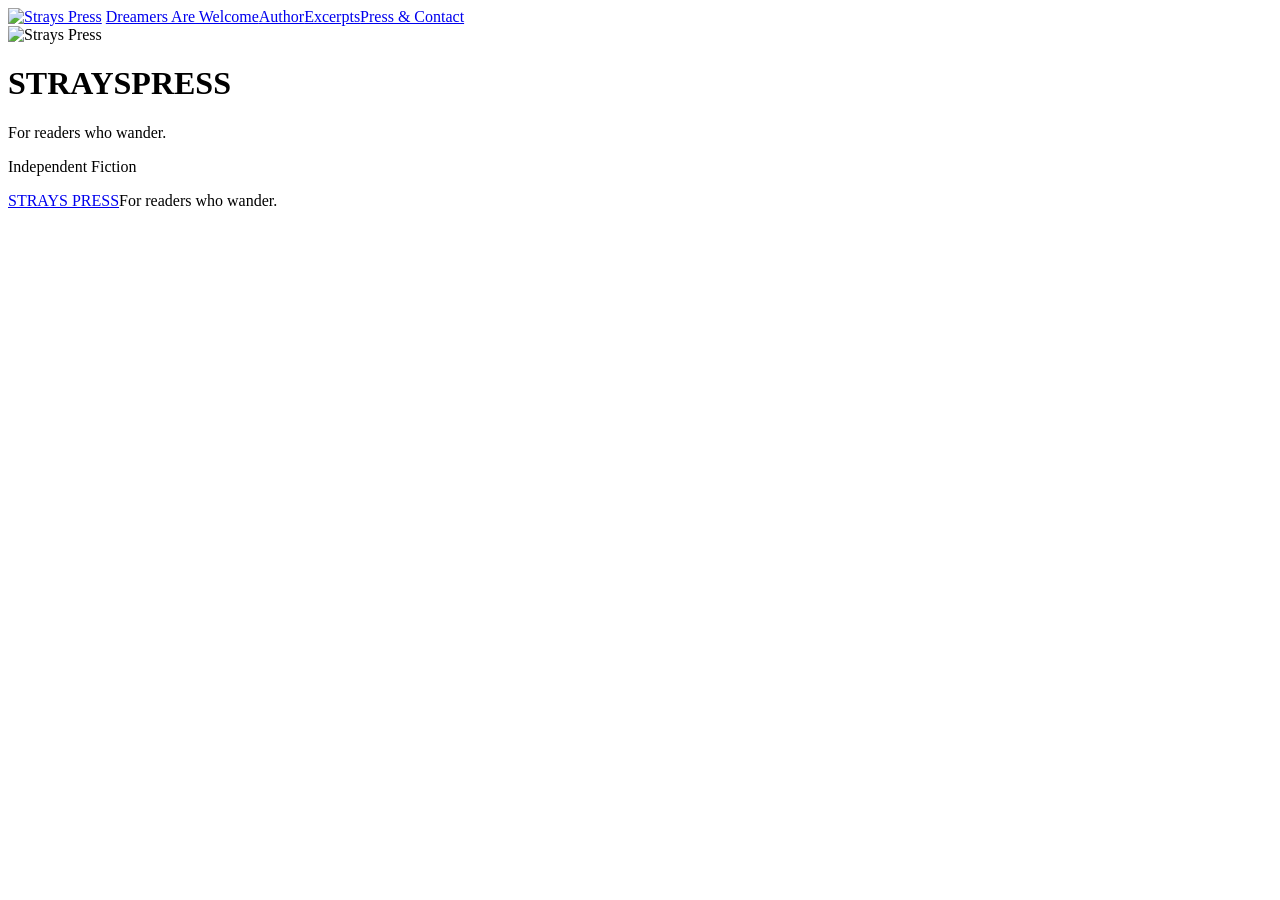
==== index.html @ a2c7b24a "Add linked Strays Press logo to site navigation" ====
<!doctype html><html lang="en"><head><meta charset="utf-8"><meta name="viewport" content="width=device-width,initial-scale=1"><title>Strays Press</title><meta name="description" content="Strays Press — independent fiction for readers who wander."><link rel="stylesheet" href="styles.css"></head><body><header><div class="wrap"><nav>
<a class="nav-brand" href="index.html" aria-label="Strays Press — home"><img src="assets/strays-logo.png" alt="Strays Press"></a>
<a href="dreamers.html">Dreamers Are Welcome</a><a href="author.html">Author</a><a href="excerpts.html">Excerpts</a><a href="press.html">Press &amp; Contact</a>
</nav></div></header><main class="hero"><img src="assets/strays-logo.png" alt="Strays Press"><h1><span>STRAYS</span><span>PRESS</span></h1><p class="tag">For readers who wander.</p><p class="kicker">Independent Fiction</p></main><footer><a href="index.html">STRAYS PRESS</a><span class="footer-tag">For readers who wander.</span></footer></body></html>
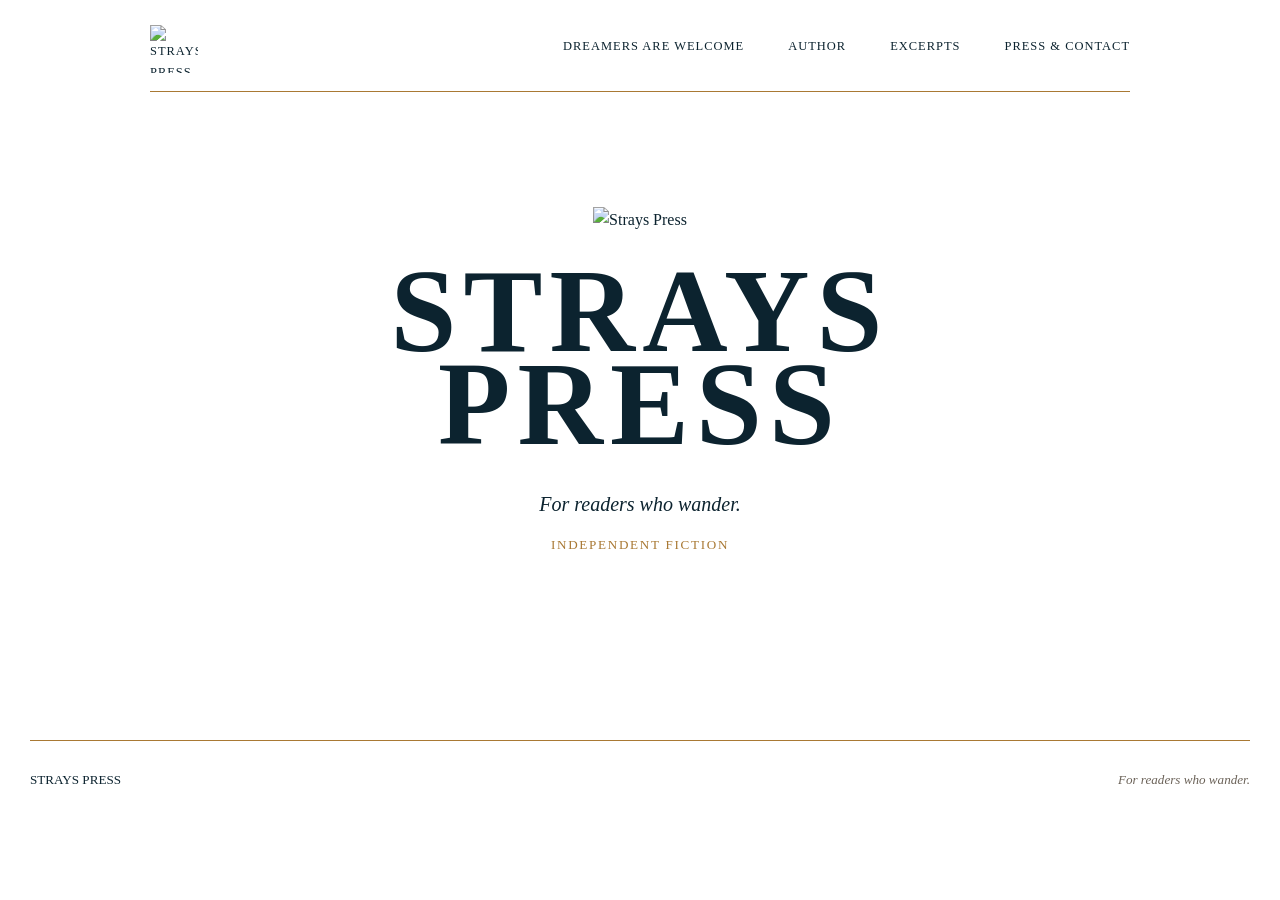
==== commit c3ef8dc7: "Fix oversized navigation logo and refresh cached styles" ====
--- a/index.html
+++ b/index.html
@@ -1,4 +1,4 @@
-<!doctype html><html lang="en"><head><meta charset="utf-8"><meta name="viewport" content="width=device-width,initial-scale=1"><title>Strays Press</title><meta name="description" content="Strays Press — independent fiction for readers who wander."><link rel="stylesheet" href="styles.css"></head><body><header><div class="wrap"><nav>
-<a class="nav-brand" href="index.html" aria-label="Strays Press — home"><img src="assets/strays-logo.png" alt="Strays Press"></a>
+<!doctype html><html lang="en"><head><meta charset="utf-8"><meta name="viewport" content="width=device-width,initial-scale=1"><title>Strays Press</title><meta name="description" content="Strays Press — independent fiction for readers who wander."><link rel="stylesheet" href="styles.css?v=navfix2"></head><body><header><div class="wrap"><nav>
+<a class="nav-brand" href="index.html" aria-label="Strays Press — home"><img src="assets/strays-logo.png" alt="Strays Press" width="48" height="48" style="display:block;width:48px;height:48px;max-width:48px;max-height:48px;object-fit:contain"></a>
 <a href="dreamers.html">Dreamers Are Welcome</a><a href="author.html">Author</a><a href="excerpts.html">Excerpts</a><a href="press.html">Press &amp; Contact</a>
 </nav></div></header><main class="hero"><img src="assets/strays-logo.png" alt="Strays Press"><h1><span>STRAYS</span><span>PRESS</span></h1><p class="tag">For readers who wander.</p><p class="kicker">Independent Fiction</p></main><footer><a href="index.html">STRAYS PRESS</a><span class="footer-tag">For readers who wander.</span></footer></body></html>
--- a/styles.css
+++ b/styles.css
@@ -0,0 +1,29 @@
+
+:root{--ink:#0c232f;--gold:#a97934;--muted:#6b6258;--rule:#ded2c1;--max:980px}
+*{box-sizing:border-box}html{scroll-behavior:smooth}
+body{margin:0;background:#fff;color:var(--ink);font-family:Georgia,"Times New Roman",serif;line-height:1.65}
+a{color:inherit;text-decoration:none}.wrap{width:min(var(--max),calc(100% - 48px));margin:auto}
+header{background:#fff;position:sticky;top:0;z-index:10}
+nav{display:flex;justify-content:center;gap:44px;padding:25px 0 18px;border-bottom:1px solid var(--gold);font-size:.78rem;letter-spacing:.08em;text-transform:uppercase}
+nav a{padding-bottom:5px}nav a:hover,nav a.active{border-bottom:2px solid var(--gold)}
+main{min-height:72vh}.hero{text-align:center;padding:115px 20px 100px}
+.hero img{width:150px;height:auto;margin-bottom:32px}.hero h1{font-size:clamp(4rem,11vw,7.4rem);line-height:.78;letter-spacing:.06em;margin:0}
+.hero h1 span{display:block}.tag{font-style:italic;font-size:1.25rem;margin:38px 0 8px}.kicker,.eyebrow{color:var(--gold);text-transform:uppercase;letter-spacing:.13em;font-size:.82rem}
+.page-title{text-align:center;padding:90px 0 65px}.page-title h1{font-size:clamp(2.7rem,6vw,4.3rem);font-weight:normal;margin:0 0 10px}
+.book{max-width:900px;margin:0 auto;padding-bottom:85px}.book-cover{float:left;width:280px;margin:5px 45px 28px 0;box-shadow:0 4px 18px rgba(0,0,0,.09)}
+.lead{font-weight:bold;font-size:1.18rem}.book p{text-align:justify}.clear{clear:both}
+.meta{text-align:center;border-top:1px solid var(--rule);border-bottom:1px solid var(--rule);padding:25px;margin:55px 0 45px;letter-spacing:.06em;text-transform:uppercase;font-size:.82rem}
+.cta{text-align:center;margin:55px 0}.cta h2{font-weight:normal;font-size:1.8rem}.button{display:inline-block;border-bottom:1px solid var(--gold);padding:7px 2px;text-transform:uppercase;letter-spacing:.09em;font-size:.82rem}
+.author{max-width:900px;margin:auto;padding-bottom:85px;display:grid;grid-template-columns:320px 1fr;gap:55px;align-items:start}
+.author img{width:100%;height:auto}.author p{margin-top:0}.author-book{text-align:center;border-top:1px solid var(--rule);padding-top:55px;margin-top:55px}
+.excerpts{max-width:760px;margin:auto;padding-bottom:100px}.excerpt-card{border-top:1px solid var(--rule);padding:38px 0}.excerpt-card h2{font-weight:normal;font-style:italic;margin:.2em 0}.excerpt-card p{color:var(--muted)}
+.press{max-width:860px;margin:auto;padding-bottom:90px}.press section{border-top:1px solid var(--rule);padding:38px 0}.press section:first-child{border-top:0;padding-top:0}.press h2{color:var(--gold);font-size:.88rem;letter-spacing:.12em;text-transform:uppercase}.email{font-size:1.08rem}
+footer{width:min(1220px,calc(100% - 48px));margin:0 auto;border-top:1px solid var(--gold);padding:28px 0 42px;display:flex;justify-content:space-between;font-size:.82rem}.footer-tag{font-style:italic;color:var(--muted)}
+@media(max-width:720px){nav{gap:14px;flex-wrap:wrap;font-size:.68rem;padding-left:12px;padding-right:12px}.hero{padding-top:80px}.book-cover{float:none;display:block;width:min(290px,75vw);margin:0 auto 40px}.book p{text-align:left}.author{grid-template-columns:1fr}.author img{width:min(340px,80vw);margin:auto}.wrap{width:min(var(--max),calc(100% - 34px))}footer{width:calc(100% - 34px)}}
+
+/* Clickable publisher logo in site navigation */
+nav{align-items:center}
+nav .nav-brand{margin-right:auto;padding:0;display:flex;align-items:center;flex-shrink:0}
+nav .nav-brand img{display:block;width:54px;height:54px;object-fit:contain}
+nav .nav-brand:hover{border-bottom:0;opacity:.8}
+@media(max-width:720px){nav .nav-brand{width:100%;justify-content:center;margin-right:0}nav .nav-brand img{width:46px;height:46px}}
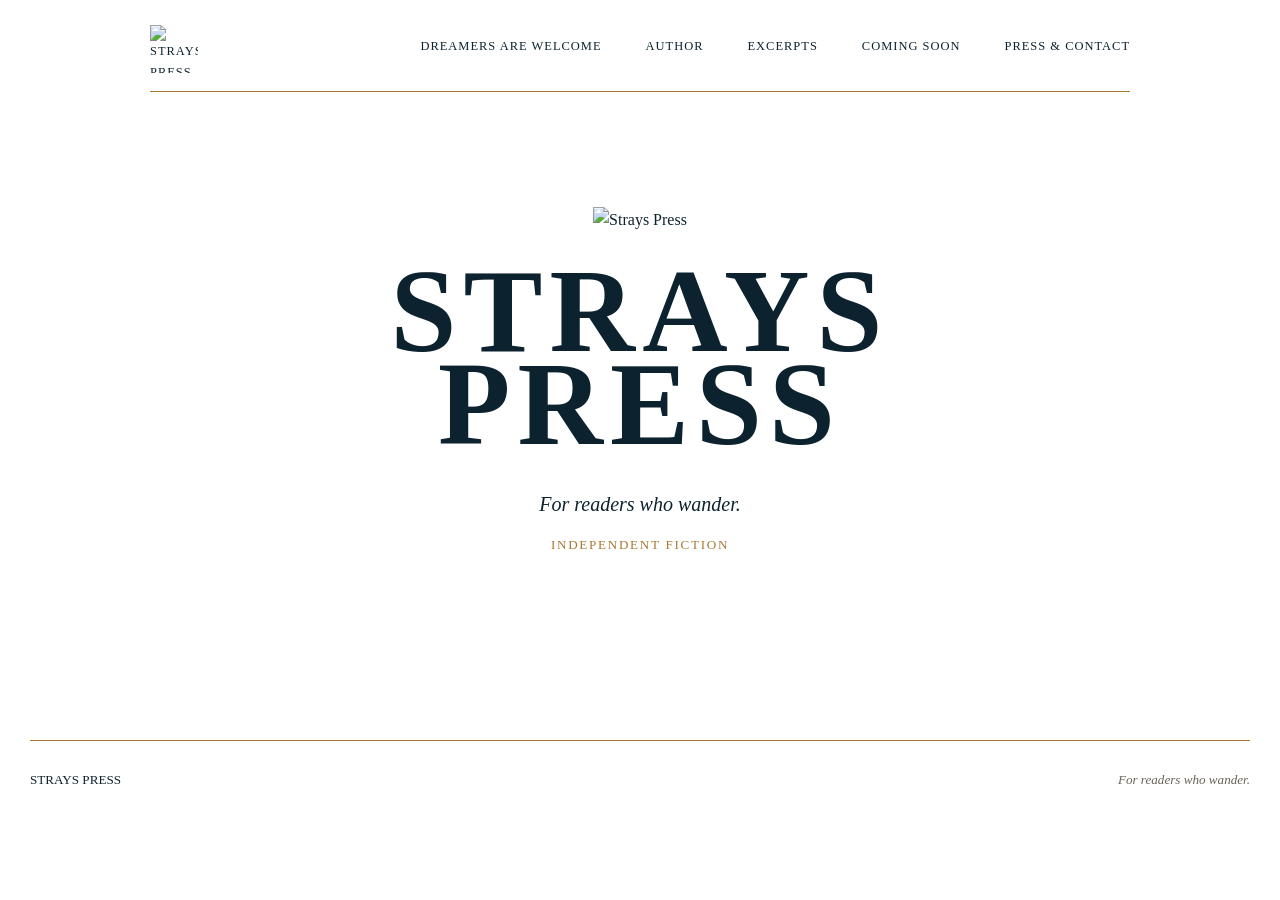
==== commit faaeb849: "Add Coming Soon navigation link for Calamity" ====
--- a/index.html
+++ b/index.html
@@ -1,4 +1,4 @@
 <!doctype html><html lang="en"><head><meta charset="utf-8"><meta name="viewport" content="width=device-width,initial-scale=1"><title>Strays Press</title><meta name="description" content="Strays Press — independent fiction for readers who wander."><link rel="stylesheet" href="styles.css?v=navfix2"></head><body><header><div class="wrap"><nav>
 <a class="nav-brand" href="index.html" aria-label="Strays Press — home"><img src="assets/strays-logo.png" alt="Strays Press" width="48" height="48" style="display:block;width:48px;height:48px;max-width:48px;max-height:48px;object-fit:contain"></a>
-<a href="dreamers.html">Dreamers Are Welcome</a><a href="author.html">Author</a><a href="excerpts.html">Excerpts</a><a href="press.html">Press &amp; Contact</a>
+<a href="dreamers.html">Dreamers Are Welcome</a><a href="author.html">Author</a><a href="excerpts.html">Excerpts</a><a href="coming-soon.html">Coming Soon</a><a href="press.html">Press &amp; Contact</a>
 </nav></div></header><main class="hero"><img src="assets/strays-logo.png" alt="Strays Press"><h1><span>STRAYS</span><span>PRESS</span></h1><p class="tag">For readers who wander.</p><p class="kicker">Independent Fiction</p></main><footer><a href="index.html">STRAYS PRESS</a><span class="footer-tag">For readers who wander.</span></footer></body></html>
